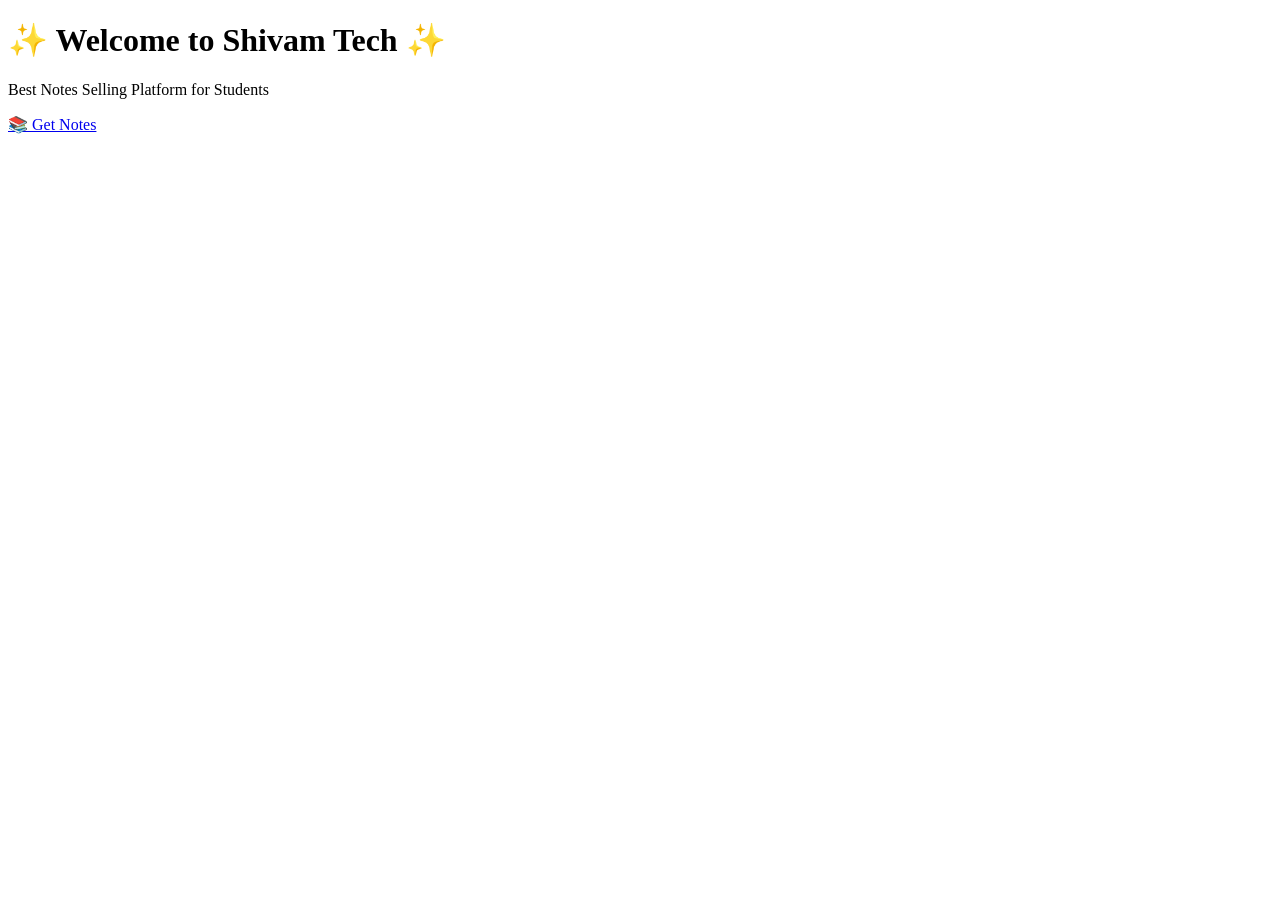
==== index.html @ 02fd4c6a "Index.html <!DOCTYPE html> <html> <head>   <title>Shivam Tech Notes</title>   <link rel="stylesh" ====
<!DOCTYPE html>
<html>
<head>
  <title>Shivam Tech Notes</title>
  <link rel="stylesheet" href="style.css">
</head>

<body>

  <div class="container">

    <h1>✨ Welcome to Shivam Tech ✨</h1>
    <p>Best Notes Selling Platform for Students</p>

    <a href="notes.html" class="btn">📚 Get Notes</a>

  </div>

</body>
</html>
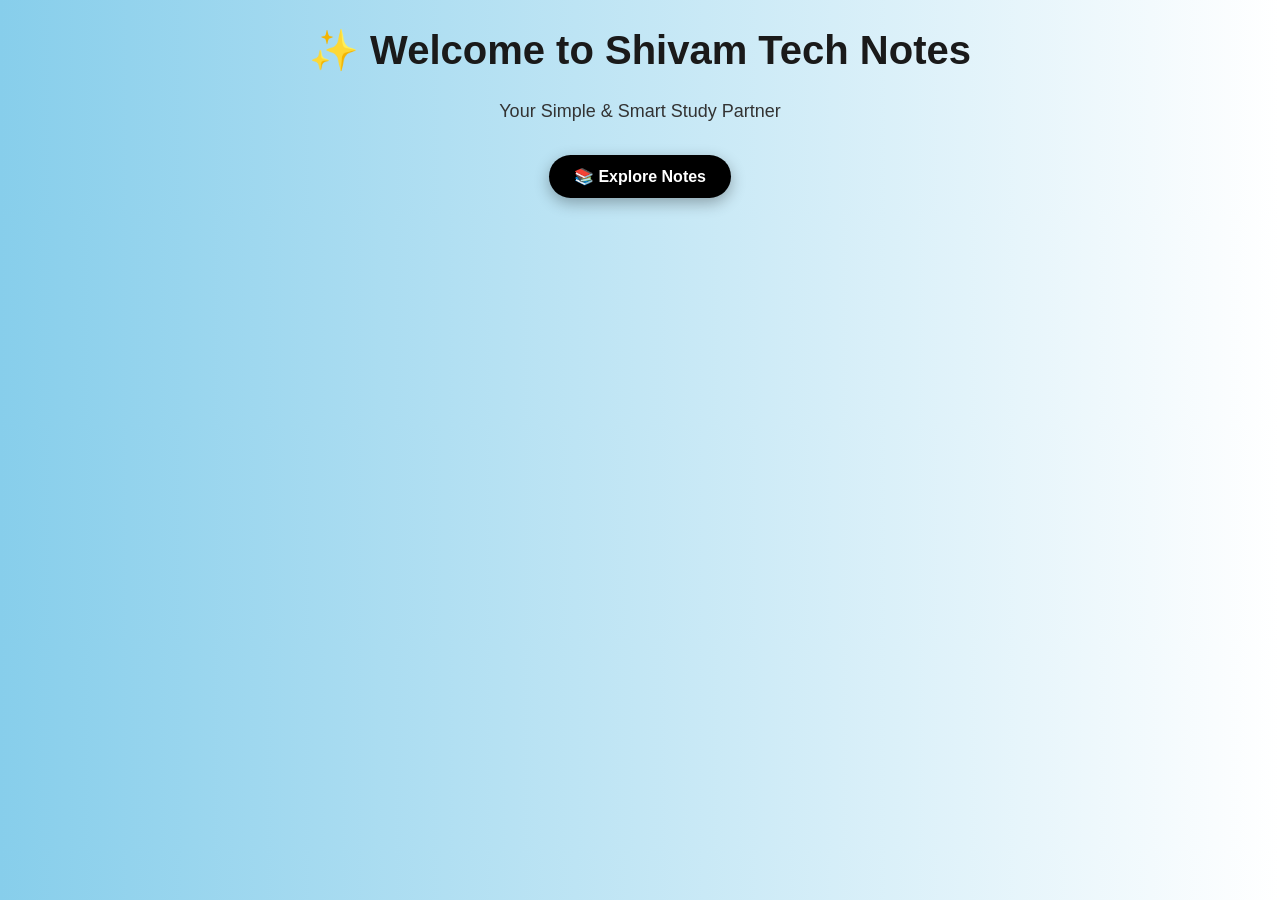
==== commit 5baf2539: "Index.html <!DOCTYPE html> <html> <head>   <title>Shivam Tech Notes</title>   <link rel="stylesh" ====
--- a/index.html
+++ b/index.html
@@ -7,12 +7,12 @@
 
 <body>
 
-  <div class="container">
+  <div class="hero">
 
-    <h1>✨ Welcome to Shivam Tech ✨</h1>
-    <p>Best Notes Selling Platform for Students</p>
+    <h1>✨ Welcome to Shivam Tech Notes</h1>
+    <p>Your Simple & Smart Study Partner</p>
 
-    <a href="notes.html" class="btn">📚 Get Notes</a>
+    <a href="notes.html" class="btn">📚 Explore Notes</a>
 
   </div>
 
--- a/style.css
+++ b/style.css
@@ -0,0 +1,49 @@
+body {
+  margin: 0;
+  font-family: Arial;
+  background: linear-gradient(to right, #87CEEB, #ffffff);
+  text-align: center;
+}
+
+/* Main container */
+.container {
+  margin-top: 120px;
+}
+
+/* Heading */
+h1 {
+  color: #1a1a1a;
+  font-size: 40px;
+}
+
+/* Paragraph */
+p {
+  font-size: 18px;
+  color: #333;
+}
+
+/* Luxury Button */
+.btn {
+  display: inline-block;
+  margin: 15px;
+  padding: 12px 25px;
+  background: black;
+  color: white;
+  text-decoration: none;
+  border-radius: 30px;
+  font-weight: bold;
+  transition: 0.3s;
+  box-shadow: 0 5px 15px rgba(0,0,0,0.3);
+}
+
+/* Hover effect */
+.btn:hover {
+  background: white;
+  color: black;
+  transform: scale(1.1);
+}
+
+/* Back button special */
+.back {
+  background: #444;
+}
